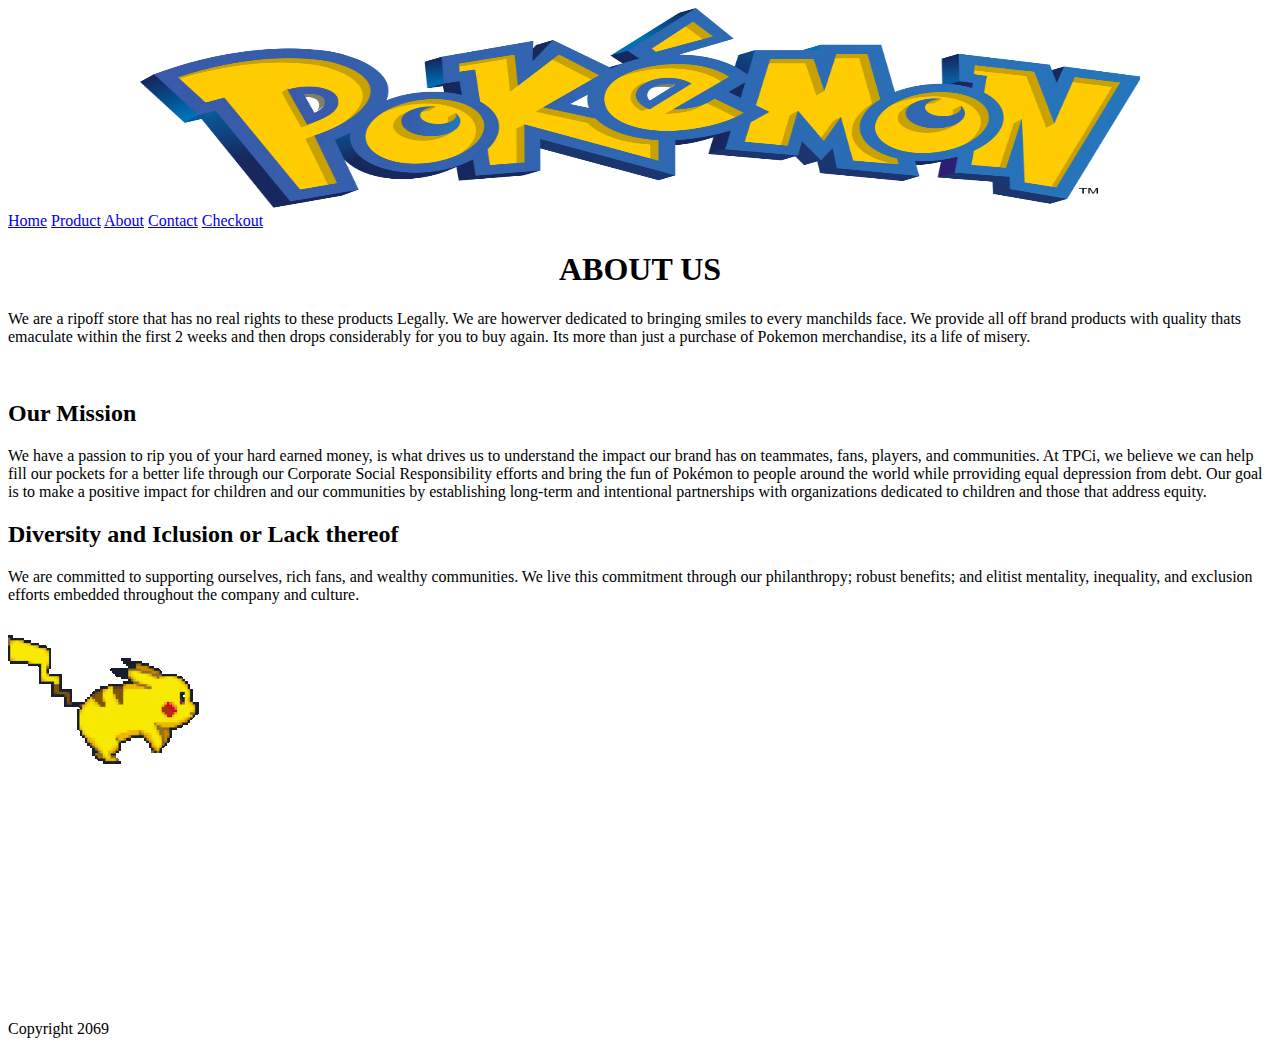
==== about.html @ ca374872 "everthing" ====
<!DOCTYPE html>
<html lang="en">
<head>
    <meta charset="UTF-8">
    <meta name="viewport" content="width=device-width, initial-scale=1.0">
    <title>Document</title>
    <link rel="stylesheet" href="/ecommerce/CSS/style.css">
    <link rel="stylesheet" href="https://fonts.googleapis.com/css?family=Sofia">
</head>
    <Center><img src="/Images/Logo.png" width="1000" height="200"></Center>
<body id="aboutbody">
        <nav>
            <div class="div">
            <a href="index.html">Home</a>
            <a href="product.html">Product</a>
            <a href="about.html">About</a>
            <a href="contact.html">Contact</a>
            <a href="checkout.html">Checkout</a>
        </nav>

    <center><h1 id="h1">ABOUT US</h1></center>
    <p>We are a ripoff store that has no real rights to these products Legally.
        We are howerver dedicated to bringing smiles to every manchilds face.
        We provide all off brand products with quality thats emaculate within the first 2 weeks and then drops
        considerably for you to buy again. Its more than just a purchase of Pokemon merchandise, its a life of misery.
    </p>
    <br>
    <h2>Our Mission</h2>
    <p>We have a passion to rip you of your hard earned money,
        is what drives us to understand the impact our brand has on teammates, fans, players, and communities.
        At TPCi, we believe we can help fill our pockets for a better life through our Corporate Social Responsibility efforts and bring the fun of Pokémon to people around the world while prroviding equal depression from debt.
        Our goal is to make a positive impact for children and our communities by establishing long-term and intentional partnerships with organizations dedicated to children and those that address equity.</p>

    <h2>Diversity and Iclusion or Lack thereof</h2>
    <p>We are committed to supporting ourselves, rich fans, and wealthy communities.
        We live this commitment through our philanthropy; robust benefits; and elitist mentality, inequality, and exclusion efforts embedded throughout the company and culture.</p>
        <div><img id="Pika" src="/Images/running Pikachu.gif" alt=""></div>
        
</body>

<br><br><br><br><br><br><br><br><br><br><br>

<footer> 
    <br><br>
    <p id="copy">Copyright 2069</p>
</footer>
</html>
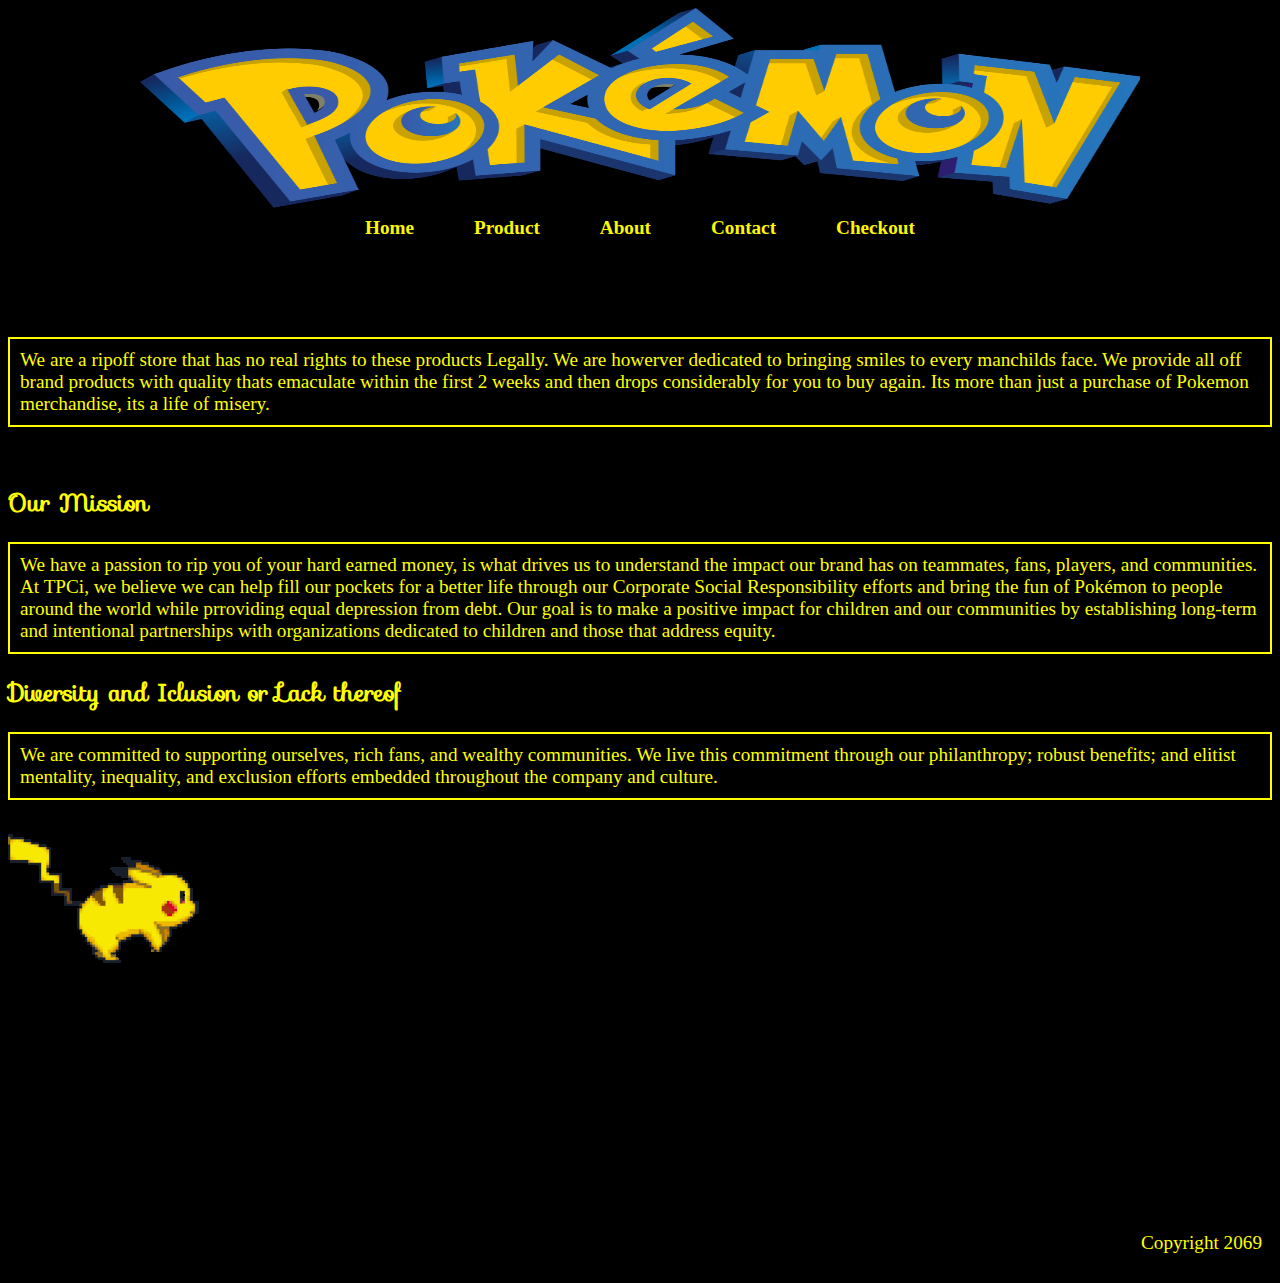
==== commit 2e156e0c: "css file change" ====
--- a/about.html
+++ b/about.html
@@ -4,7 +4,7 @@
     <meta charset="UTF-8">
     <meta name="viewport" content="width=device-width, initial-scale=1.0">
     <title>Document</title>
-    <link rel="stylesheet" href="/ecommerce/CSS/style.css">
+    <link rel="stylesheet" href="/CSS/style.css">
     <link rel="stylesheet" href="https://fonts.googleapis.com/css?family=Sofia">
 </head>
     <Center><img src="/Images/Logo.png" width="1000" height="200"></Center>
--- a/CSS/style.css
+++ b/CSS/style.css
@@ -0,0 +1,250 @@
+nav a{
+    text-decoration: none;
+    display: inline-block;
+    text-align: center;
+    color: rgb(251, 247, 5);
+    font-size: larger;
+    margin-left: 25px;
+    margin-right: 25px;
+    font-size: larger;
+    font-weight: 800;
+}
+
+nav a:hover{
+    background-color: blue;
+    text-decoration: underline;
+    color: yellow;
+}
+.div {
+    justify-content: center;
+    display: flex;
+    width: 100;
+}
+ 
+a{
+    padding: 5px;
+}
+#homeBody{
+    background-image: url(/Images/background\ 4.jpg);
+    background-repeat: no-repeat;
+    background-size: cover;
+    background-color: black;
+}
+
+#productBody{
+    background-image: url();
+    background-repeat: no-repeat;
+    background-size: contain;
+    background-color: black;
+}
+#aboutbody{
+    background-image: url();
+    background-repeat: no-repeat;
+    background-size: cover;
+    background-color: black;
+}
+#contactBody{
+    background-image: url(/);
+    background-repeat: no-repeat;
+    background-size: cover;
+    background-color: black;
+}
+
+#checkoutbody{
+    background-color: black;
+}
+.Heading *{
+    color: red;
+}
+
+#img{
+    height: 400px;
+    width: 400px;
+    padding: 5px;
+    border: solid 2px yellow;
+}
+
+h2{
+    color: yellow;
+    font-family: Sofia;
+}
+
+#h1 {
+    font-family: Sofia;
+}
+
+p{
+    font-size: larger;
+    border: 2px solid yellow;
+    padding: 10px;
+    color: yellow;
+}
+
+footer{
+ text-align: center;
+}
+
+.container {
+    display: grid;
+    grid-template-columns: repeat(3, 1fr);
+    grid-template-rows: repeat(3, 1fr);
+
+    grid-template-areas: 
+    "Square1 Square2 Square3"
+    "Square4 Square5 Square6"
+    "Square7 Square8 Square9";
+}
+
+#sec1{
+    grid-area: Square1;
+    padding: 10px;
+}
+#sec2{
+    grid-area: Square2;
+    padding: 10px;
+}
+#sec3{
+    grid-area: Square3;
+    padding: 10px;
+}
+#sec4{
+    grid-area: Square4;
+    padding: 10px;
+}
+#sec5{
+    grid-area: Square5;
+    padding: 10px;
+}
+#sec6{
+    grid-area:Square6;
+    padding: 10px;
+}
+
+#butt{
+    color: yellow;
+    border-style: none;
+    text-decoration: none;
+    font-weight: 400;
+    text-decoration: none;
+    background-color: black;
+    
+}
+#butt:hover{
+    text-decoration: underline;
+}
+
+#logo{
+    width: 350px;
+    height: 150px;
+    float: right;
+}
+
+#copy{
+    float: right;
+    border: none;
+}
+
+@keyframes RunBoi {
+    0%{
+     transform: translateX(1200px);
+    }
+    
+    100%{
+        transform: translateX(1200px);
+        transform: scaleX(1);
+    }
+}
+
+#Pika {
+  animation-name: RunBoi;
+  animation-duration: 5s; /* Change this value to adjust the speed */
+  position: relative;
+    animation-direction: alternate-reverse;
+    animation-iteration-count: infinite;
+}
+
+form {
+    width: 300px;
+    margin: 0 auto;
+  }
+  
+  label {
+    display: block;
+    margin-bottom: 5px;
+    color: yellow;
+  }
+  
+  input[type="text"],
+  input[type="email"],
+  textarea {
+    color: black;
+    width: 100%;
+    padding: 8px;
+    border: 1px solid #ccc;
+    border-radius: 4px;
+    box-sizing: border-box;
+    margin-bottom: 10px;
+  }
+  
+  input[type="submit"] {
+    background-color: black;
+    color: yellow;
+    padding: 10px 15px;
+    border: solid yellow;
+    border-radius: 4px;
+    cursor: pointer;
+  }
+  
+  input[type="submit"]:hover {
+    background-color: cadetblue;
+  }
+
+  .search-container {
+    display: flex;
+    justify-content: center;
+    margin: 50px;
+}
+input[type="text"] {
+    padding: 10px;
+    width: 300px;
+    border: 1px solid #ccc;
+    border-radius: 5px 0 0 5px;
+    outline: none;
+}
+button[type="submit"] {
+    padding: 10px 15px;
+    background-color: yellow;
+    border: solid yellow;
+    border-radius: 0 5px 5px 0;
+    color: yellow;
+    cursor: pointer;
+}
+button[type="submit"]:hover {
+    background-color: cadetblue;
+}
+
+#table{
+    border: solid yellow 2px;
+    padding: 25px;
+}
+
+.table{
+    border-color: yellow;
+    color: yellow;
+    background-color: black;
+    padding: 10px;
+}
+.total{
+    background-color: black;
+    color: yellow;
+    padding-top: 10px;
+}
+
+.checkout{
+    background-color: black;
+    color: yellow;
+    border-color: yellow;
+}
+#pikabody {
+    background-color: black;
+}